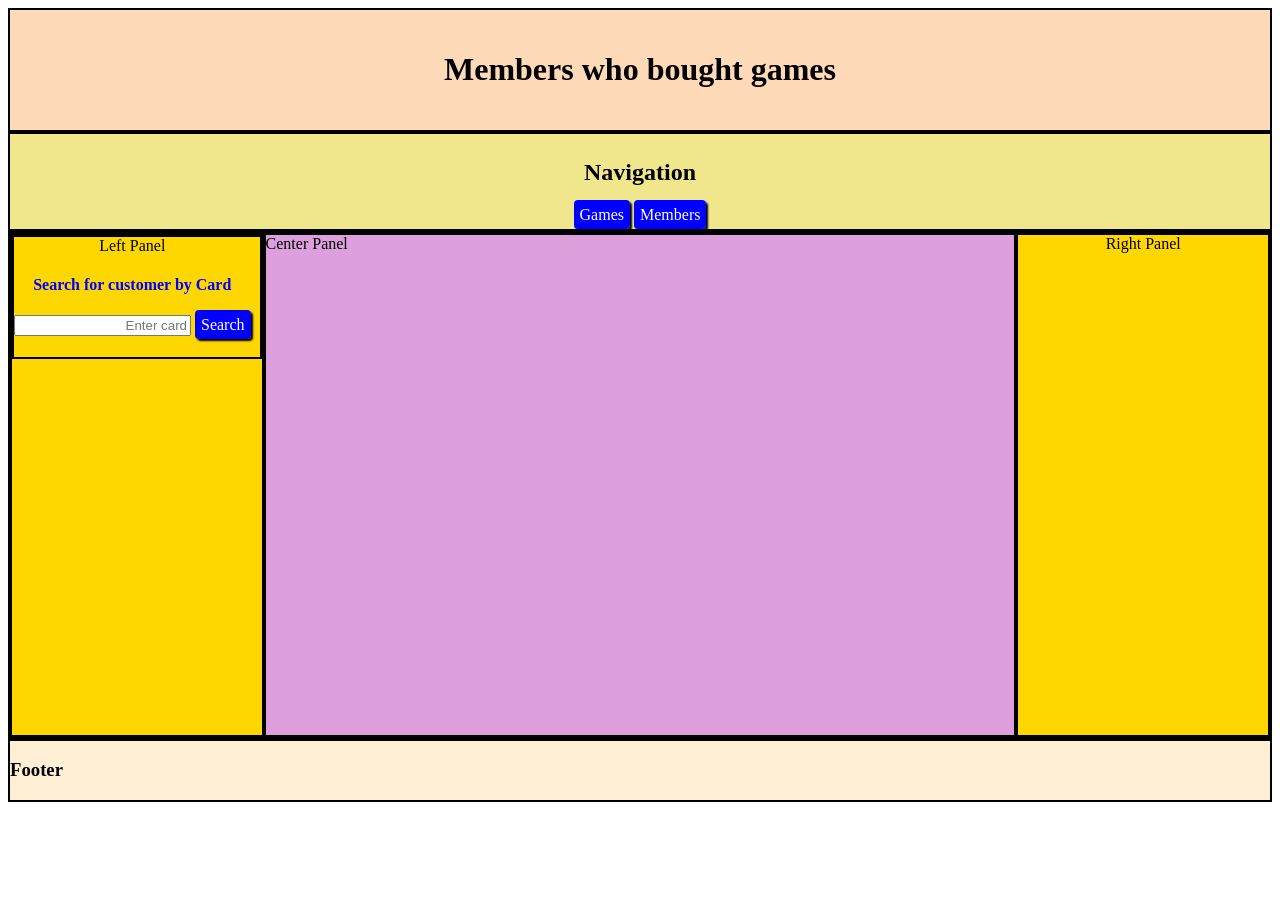
==== thatstheone/index2.html @ 4dd9212f "12" ====
<!DOCTYPE html>
<html>
  <head>
    <title>repl.it</title>
    <link href="style2.css" rel="stylesheet" type="text/css" />


    
    <script src="https://ajax.googleapis.com/ajax/libs/jquery/3.6.0/jquery.min.js"></script>
    <script src="script2.js"></script>

  </head>
  

  <body onload="init()">
    <div>
      <!--  Header or Banner -->
      <div id="header">
        <h1> Members who bought games  </h1>
      </div>
      <!--  nav bar -->
      <nav id='nav'>
        <h2>Navigation</h2>
            <a href="index.html" class="button">Games</a>   
            <a href="index2.html" class="button">Members</a>  
      </nav>
      
      <div class="container">
        
        <div class='panel'>
          <div class="container filter">
            <div>
          
                   Left Panel
              <h4> Search for customer by Card
              </h4>
              <input style="flex:2;text-align:right;" type="text" 
                id="card" placeholder="Enter card" >        
              <a class="button" onclick="filter()"> Search </a><br>
              <h4 id="count"></h4>
            </div>
          </div>
        </div>
        
        <div id='centerpanel' class='container'>
          Center Panel
        </div>
        
        <div class='panel'>
          Right Panel
        </div>
        
      </div>

      <div id='foot'>
        <h3> Footer </h3>
      </div>

    </div>
    
  </body>
</html>
---- thatstheone/style2.css ----
#header{
  padding: 20px;
  text-align: center;
  border: solid 2px black;
  background-color:PeachPuff;
}
#nav{
  
  padding: 5px;
  text-align: center;
  border: solid 2px black;
  background-color:Khaki;
}

.container{
  display:flex;
  flex-wrap: wrap;
  text-align: center;
  border: solid 2px black;
}

.panel{
  flex:1;
  text-align: center;
  border: solid 2px black;
  min-height:500px;
  background-color:Gold;
}
#centerpanel, #centerpanel2, #centerpanel3, #centerpanel4{
  flex:3;
  text-align: center;
  border: solid 2px black;
  min-height:500px;
  background-color:Plum;
}
#foot{
  border: solid 2px black;
  background-color:PapayaWhip;
}

.card{
  /*flex:1;   THIS SQUISHES */
  /*flex-basis:150px   */
  width:450px;
  margin:5px;
  padding:5px;
  border:1px solid black;
  text-align:center;
  background-color:#dedfe7;
}
/* target all h4 elements*/
h4{
  color:#0000ff;
}
/*target all the paragraphs in the card class*/
.card p{
  font-size:17px;
  color: black;
  font-family:verdana;
  font-style:italic;
}
.card div{
  font-weight: bold;
  text-decoration: underline;
  font-size:15px;
  color: black;
  font-family:verdana;
  font-style:italic;
}
.card di2{
  font-size:17px;
  color: black;
  font-family:verdana;
  font-style:italic;
}
.card img{
  width:75px;
  height:75px;
}
.button{
  text-decoration:none;
  background-color:blue;
  color:white;
  border-radius:4px;
  padding:6px;
  box-shadow:2px 2px 2px black;
}
.button:hover{
  background-color:cornflowerblue;
}
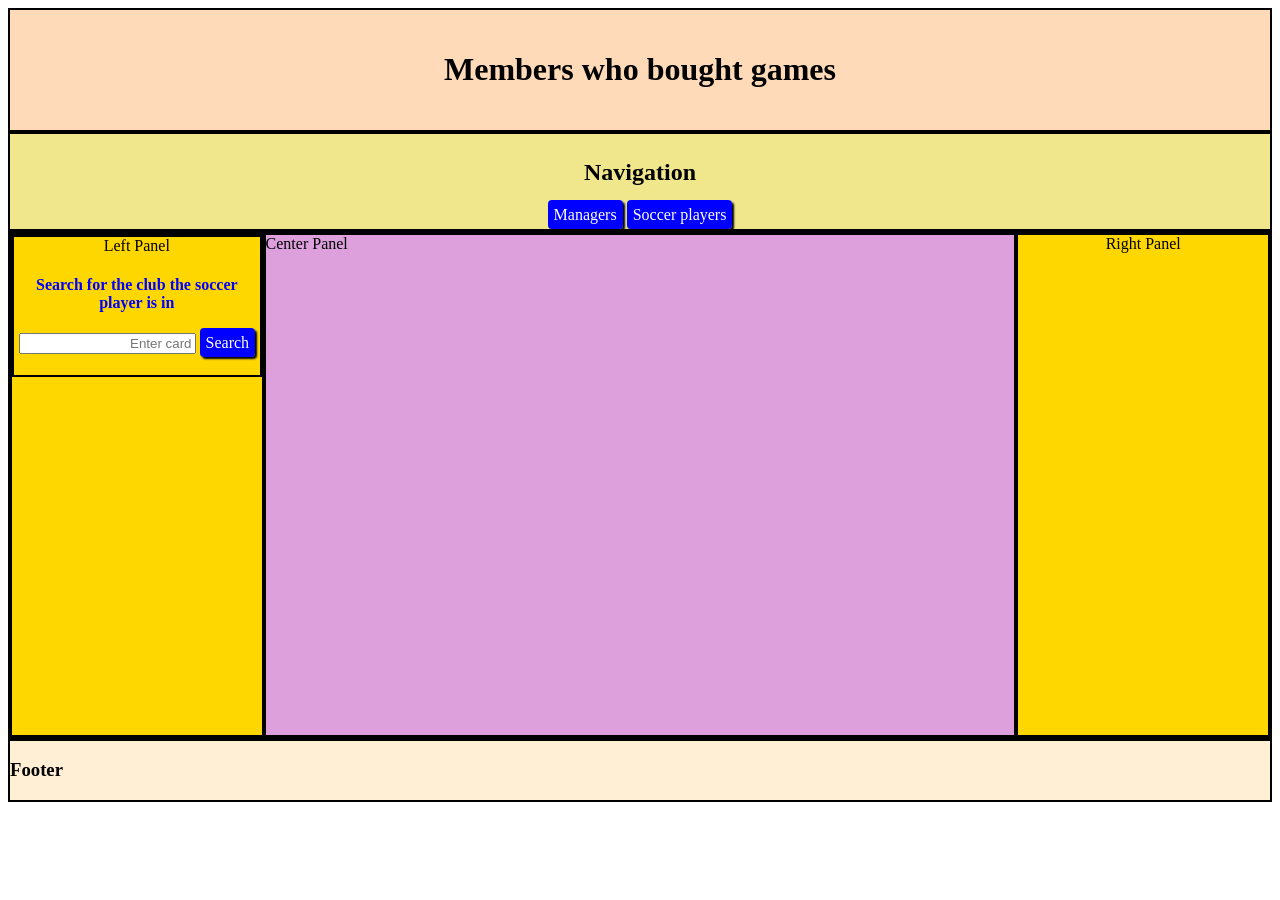
==== commit 1c6058a7: "." ====
--- a/thatstheone/index2.html
+++ b/thatstheone/index2.html
@@ -21,8 +21,8 @@
       <!--  nav bar -->
       <nav id='nav'>
         <h2>Navigation</h2>
-            <a href="index.html" class="button">Games</a>   
-            <a href="index2.html" class="button">Members</a>  
+            <a href="index.html" class="button">Managers</a>   
+            <a href="index2.html" class="button">Soccer players </a>  
       </nav>
       
       <div class="container">
@@ -32,7 +32,7 @@
             <div>
           
                    Left Panel
-              <h4> Search for customer by Card
+              <h4> Search for the club the soccer player is in 
               </h4>
               <input style="flex:2;text-align:right;" type="text" 
                 id="card" placeholder="Enter card" >        
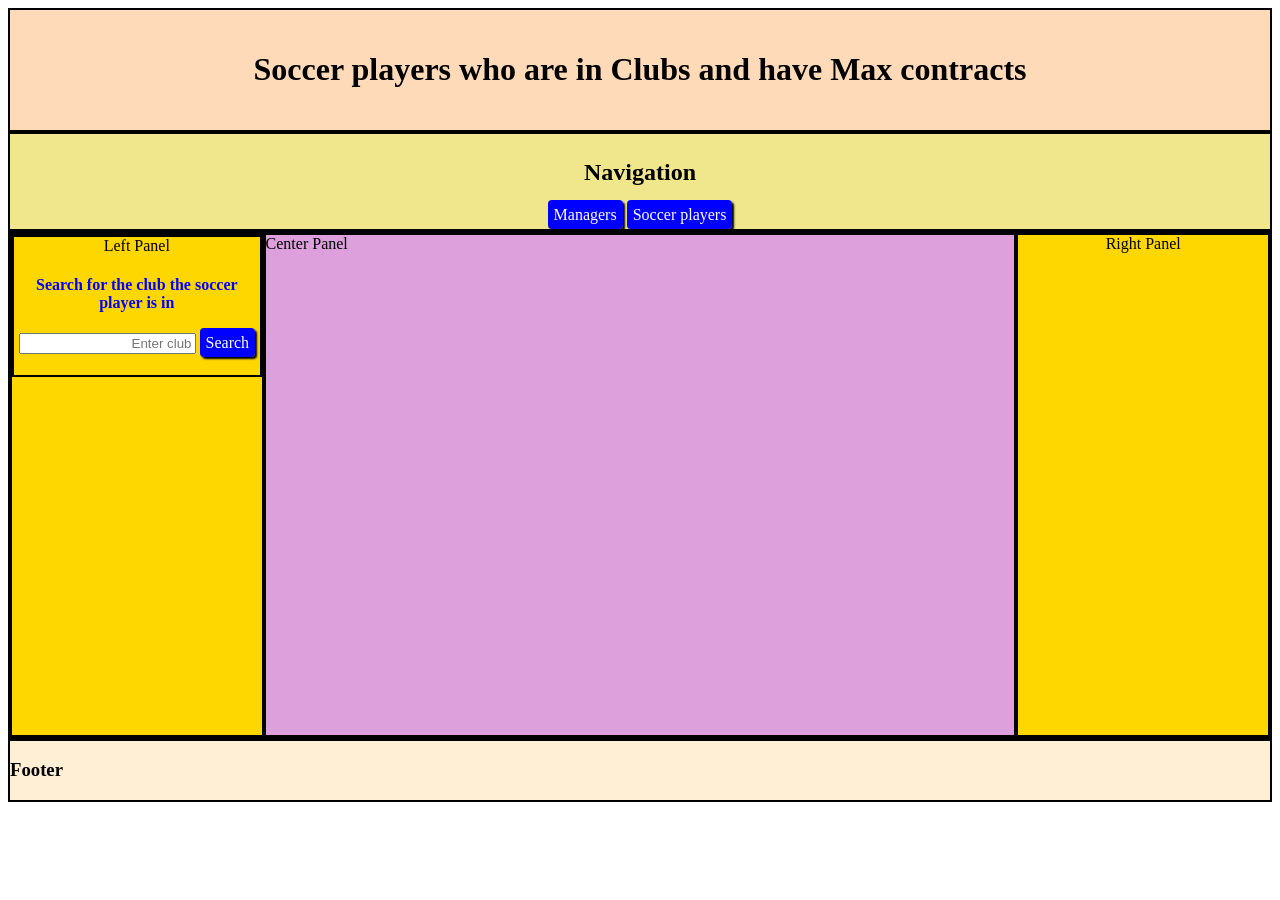
==== commit 526cd691: "sfsdfxd" ====
--- a/thatstheone/index2.html
+++ b/thatstheone/index2.html
@@ -16,7 +16,7 @@
     <div>
       <!--  Header or Banner -->
       <div id="header">
-        <h1> Members who bought games  </h1>
+        <h1> Soccer players who are in Clubs and have Max contracts  </h1>
       </div>
       <!--  nav bar -->
       <nav id='nav'>
@@ -35,7 +35,7 @@
               <h4> Search for the club the soccer player is in 
               </h4>
               <input style="flex:2;text-align:right;" type="text" 
-                id="card" placeholder="Enter card" >        
+                id="club" placeholder="Enter club" >        
               <a class="button" onclick="filter()"> Search </a><br>
               <h4 id="count"></h4>
             </div>
